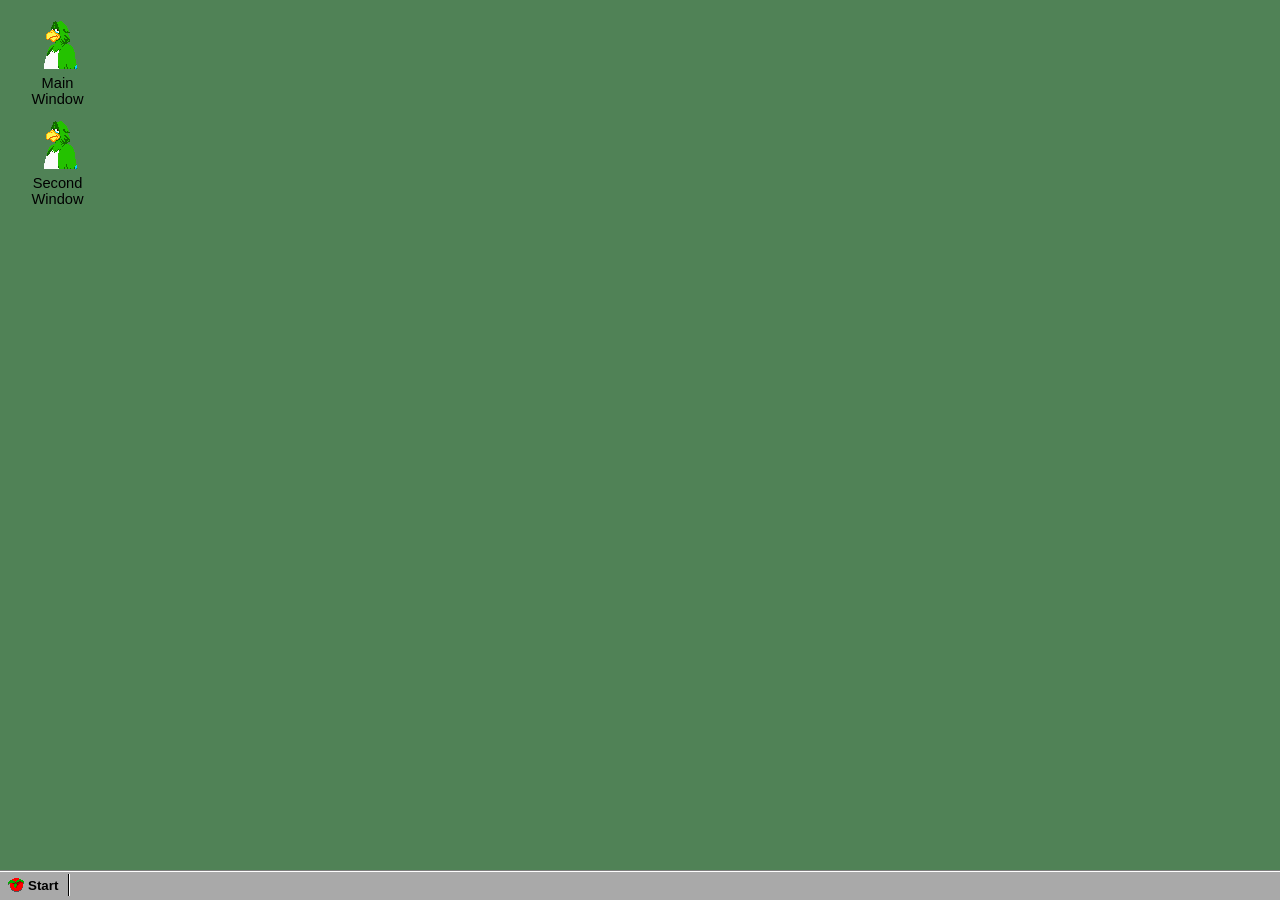
==== winfauxs/index.html @ 599754e9 "Add taskbar and minimize function" ====
<html> 
  <title>Spelling Jungle Tools</title>
  <head>
    <link rel="stylesheet" href="style.css">
    <script type="text/javascript" src="main.js"></script>
  </head>
  <body>
    <div class="icon" id="mainWindowIcon">
      <div class="icon-image"></div>
      <div class="icon-text">Main Window</div>
    </div>
    <div class="icon" id="secondaryWindowIcon">
      <div class="icon-image"></div>
      <div class="icon-text">Second Window</div>
    </div>

    <div class="view-window" id="mainWindow">
      <div class="view-window-border-nw"></div>
      <div class="view-window-border-n"></div>
      <div class="view-window-border-ne"></div>
      <div class="view-window-border-w"></div>
      <div>
        <div class="view-window-title">
          <div class="view-window-title-text"></div>
          <div class="view-window-title-buttons">
            <button type="button" class="view-window-minimize"></button>
            <button type="button" class="view-window-maximize"></button>
            <button type="button" class="view-window-close"></button>
          </div>
        </div>
        <div class="view-window-content">
          Lorem ipsum dolor sit amet
        </div>
      </div>
      <div class="view-window-border-e"></div>
      <div class="view-window-border-sw"></div>
      <div class="view-window-border-s"></div>
      <div class="view-window-border-se"></div>
    </div>

    <div class="view-window" id="secondaryWindow">
      <div class="view-window-border-nw"></div>
      <div class="view-window-border-n"></div>
      <div class="view-window-border-ne"></div>
      <div class="view-window-border-w"></div>
      <div>
        <div class="view-window-title">
          <div class="view-window-title-text"></div>
          <div class="view-window-title-buttons">
            <button type="button" class="view-window-minimize"></button>
            <button type="button" class="view-window-maximize"></button>
            <button type="button" class="view-window-close"></button>
          </div>
        </div>
        <div class="view-window-content">
          No Chrome, this isn't Latin
        </div>
      </div>
      <div class="view-window-border-e"></div>
      <div class="view-window-border-sw"></div>
      <div class="view-window-border-s"></div>
      <div class="view-window-border-se"></div>
    </div>

    <div class="taskbar" id="taskbar">
      <button type="button" class="taskbar-start-button">Start</button>
      <div class="taskbar-separator"></div>
      <div class="taskbar-windows" id="taskbarWindows">
      </div>
    </div>

  </body>
</html>
---- winfauxs/style.css ----
body {
  /*background-color: darkgray;*/
  background-color: rgb(80, 130, 86);
  font-family: Arial, Helvetica, sans-serif;
  font-size: 12pt;
  color: black;
  -webkit-user-select: none;  /* Safari */
  -ms-user-select: none;      /* IE 10, IE 11 */
  user-select: none;
  margin: 0px;
  overflow: hidden;
}

.view-window {
  display: grid;
  grid-template-columns: auto minmax(0, 1fr) auto;
  grid-template-rows: auto minmax(0, 1fr) auto;
  width: 500px;
  height: 250px;
  min-width: 200px;
  min-height: 200px;
  background-color: #E0E0E0;
  position: absolute;
  z-index: 100;
  --xpos: 0;
  --ypos: 0;
  --title: "Default";
  --icon: url("images/icon-placeholder.png");
  transform: translate(
    calc(var(--xpos) * 1px),
    calc(var(--ypos) * 1px)
  );
}

.view-window[state="maximized"] {
  width: calc(100% + 8px) !important;
  height: calc(100% + 8px - 30px) !important;
  transform: translate(-4px, -4px);
}

.view-window-border-nw {
  width: 4px;
  height: 4px;
  background-color: lightgray;
  box-shadow: 0 1px inset white, 1px 0 inset darkgray;
  cursor: nw-resize;
}

.view-window-border-n {
  width: 100%;
  height: 4px;
  background-color: lightgray;
  box-shadow: 0 1px inset white, 0 -1px inset darkgray;
  cursor: n-resize;
}

.view-window-border-ne {
  width: 4px;
  height: 4px;
  background-color: lightgray;
  box-shadow: 0 1px inset white, -1px 0 inset darkgray;
  cursor: ne-resize;
}

.view-window-border-w {
  width: 4px;
  height: 100%;
  background-color: lightgray;
  box-shadow: 1px 0 inset darkgray;
  cursor: w-resize;
}

.view-window-border-e {
  width: 4px;
  height: 100%;
  background-color: lightgray;
  box-shadow: -1px 0 inset darkgray;
  cursor: e-resize;
}

.view-window-border-sw {
  width: 4px;
  height: 4px;
  background-color: lightgray;
  box-shadow: 1px 0 inset darkgray, 0 -1px inset darkgray;
  cursor: sw-resize;
}

.view-window-border-s {
  width: 100%;
  height: 4px;
  background-color: lightgray;
  box-shadow: 0 1px inset white, 0 -1px inset darkgray;
  cursor: s-resize;
}

.view-window-border-se {
  width: 4px;
  height: 4px;
  background-color: lightgray;
  box-shadow: -1px 0 inset darkgray, 0 -1px inset darkgray;
  cursor: se-resize;
}

.view-window-title {
  display: grid;
  grid-template-columns: minmax(0, 1fr) auto auto;
  background-color: #6a8fe4;
  background-image: var(--icon);
  background-repeat: no-repeat;
  background-position-x: 4px;
  background-position-y: center;
  background-size: 16px;
}

.view-window-title[state="active"] {
  background-color: #0050B0;
}

.view-window-title-text {
  color: white;
  font-weight: bold;
  overflow: hidden;
  text-overflow: ellipsis;
  white-space: nowrap;
  font-size: 11pt;
  min-width: 0;
  padding-left: 24px;
  align-self: center;
}

.view-window-title-buttons {
  display: grid;
  grid-template-columns: auto auto auto;
}

.view-window-title-buttons > button {
  padding: 10px;
  border: none;
  aspect-ratio: 1 / 1;
  box-shadow: 0 1px inset white, -1px 0 inset white, 1px 0 inset darkgray, 0 -1px inset darkgray;
}

.view-window-title-buttons > button:active {
  background-color: rgb(199, 199, 199);
  box-shadow: 0 -1px inset gray, 1px 0 inset gray, -1px 0 inset darkgray, 0 1px inset darkgray;
}

.view-window-minimize {
  background-image: url("images/title-button-minimize.png");
  background-repeat: no-repeat;
  background-position: center;
}

.view-window-maximize {
  background-image: url("images/title-button-maximize.png");
  background-repeat: no-repeat;
  background-position: center;
}

.view-window[state="maximized"] .view-window-maximize {
  background-image: url("images/title-button-windowed.png");
}

.view-window-close {
  background-image: url("images/title-button-close.png");
  background-repeat: no-repeat;
  background-position: center;
}

.view-window-content {
  padding: 5px;
}

.icon {
  display: grid;
  grid-template-rows: 50px auto;
  width: 80px;
  position: absolute;
  --xpos: 0;
  --ypos: 0;
  transform: translate(
    calc(var(--xpos) * 1px),
    calc(var(--ypos) * 1px)
  );
}

.icon-image {
  background-image: url("images/icon-placeholder.png");
  background-repeat: no-repeat;
  background-position: center;
  mask-image: url("images/icon-placeholder.png");
  mask-repeat: no-repeat;
  mask-position: center;
}

.icon[state="selected"] > .icon-image {
  background-color: rgba(0, 100, 255, 1);
  background-blend-mode: multiply;
}

.icon-text {
  margin-top: 5px;
  font-size: 11pt;
  max-width: 75px;
  overflow-wrap: break-word;
  text-align: center;
}

.icon[state="selected"] > .icon-text {
  background-color: rgba(0, 100, 255, 1);
  color: white;
  border: 1px dotted white;
}

.taskbar {
  display: flex;
  align-items: center;
  background-color: darkgray;
  box-shadow: 0 1px inset gray, 0 2px inset white;
  position: fixed;
  width: 100%;
  height: 30px;
  gap: 4px;
  bottom: 0;
  left: 0;
  z-index: 200;
}

.taskbar-start-button {
  background-image: url("images/taskbar-start.png");
  background-repeat: no-repeat;
  background-position-x: 4px;
  background-position-y: center;
  padding-left: 24px;
  margin-left: 4px;
  color: black;
  font-family:'Lucida Sans', 'Lucida Sans Regular', 'Lucida Grande', 'Lucida Sans Unicode', Geneva, Verdana, sans-serif;
  text-align: right;
  background-color: darkgray;
  border: none;
  font-weight: bold;
}

.taskbar-start-button:active {
  background-color: rgb(114, 114, 114);
}

.taskbar-separator {
  border-left: 1px solid black;
  border-right: 1px solid white;
  height: 75%;
}

.taskbar-windows {
  display: flex;
  flex: 0 0 0;
  align-items: center;
  gap: 4px;
  height: 100%;
}

.taskbar-view-window {
  background-image: url("images/icon-placeholder.png");
  background-repeat: no-repeat;
  background-position-x: 4px;
  background-position-y: center;
  background-size: 16px;
  padding-left: 24px;
  padding-right: 8px;
  box-shadow: 0 1px inset white, -1px 0 inset white, 1px 0 inset gray, 0 -1px inset gray;
  height: 24px;
  line-height: 24px;
  color: black;
  font-size: 10pt;
  overflow: hidden;
  text-overflow: ellipsis;
  white-space: nowrap;
  min-width: 0;
  width: 200px;
}

.taskbar-view-window[state="active"] {
  box-shadow: 0 -1px inset white, 1px 0 inset white, -1px 0 inset gray, 0 1px inset gray;
  background-color: lightgray;
}

#mainWindow {
  --xpos: 80;
  --ypos: 80;
  --title: "Main Window";
}

#secondaryWindow {
  --xpos: 120;
  --ypos: 120;
  --title: "Secondary Window With A Very, Very Long Title";
}

#mainWindowIcon {
  --xpos: 20;
  --ypos: 20;
}

#secondaryWindowIcon {
  --xpos: 20;
  --ypos: 120;
}
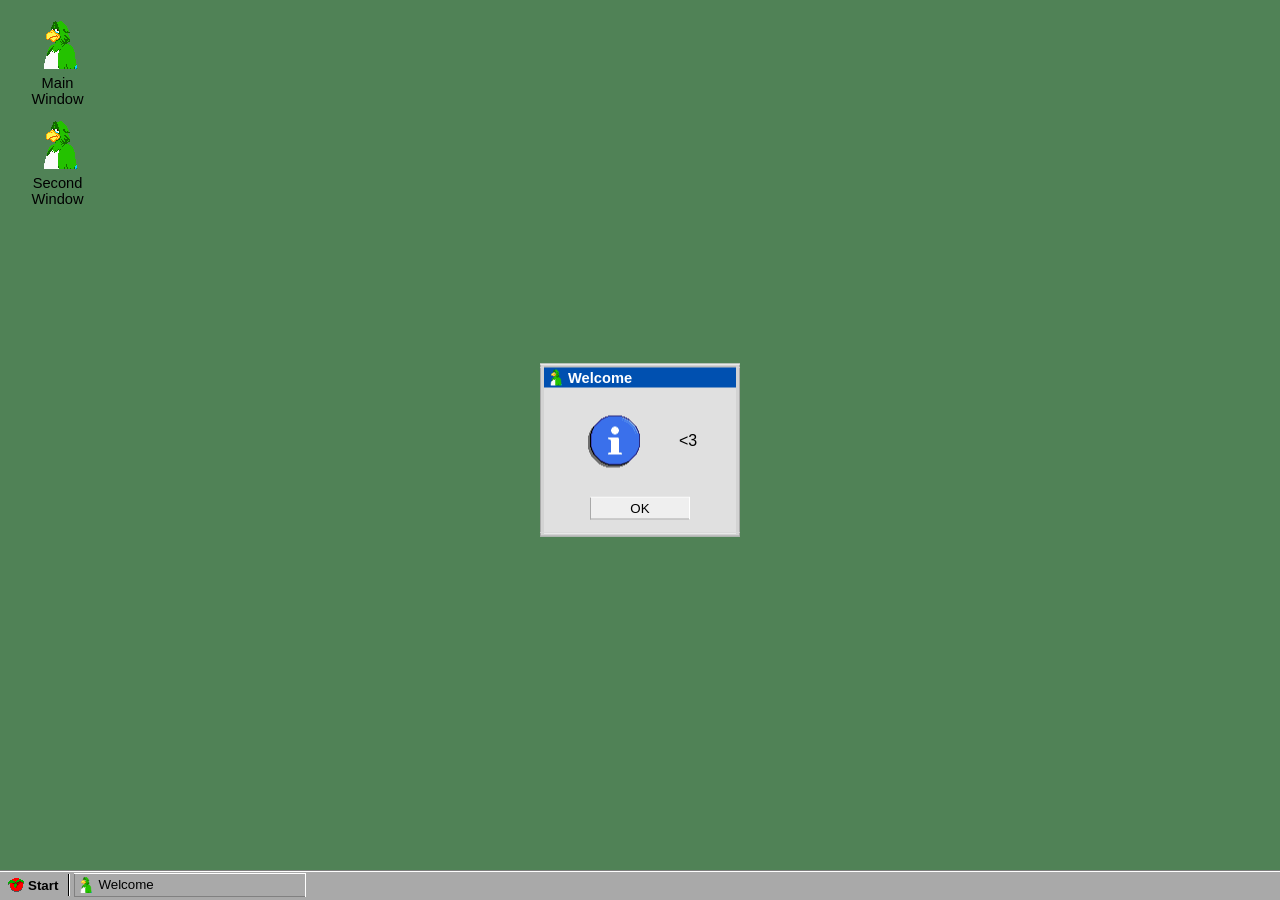
==== commit 58fbb23a: "Add ability to show alert messages" ====
--- a/winfauxs/index.html
+++ b/winfauxs/index.html
@@ -5,6 +5,7 @@
     <script type="text/javascript" src="main.js"></script>
   </head>
   <body>
+
     <div class="icon" id="mainWindowIcon">
       <div class="icon-image"></div>
       <div class="icon-text">Main Window</div>
@@ -14,60 +15,25 @@
       <div class="icon-text">Second Window</div>
     </div>
 
-    <div class="view-window" id="mainWindow">
-      <div class="view-window-border-nw"></div>
-      <div class="view-window-border-n"></div>
-      <div class="view-window-border-ne"></div>
-      <div class="view-window-border-w"></div>
-      <div>
-        <div class="view-window-title">
-          <div class="view-window-title-text"></div>
-          <div class="view-window-title-buttons">
-            <button type="button" class="view-window-minimize"></button>
-            <button type="button" class="view-window-maximize"></button>
-            <button type="button" class="view-window-close"></button>
-          </div>
-        </div>
+    <div class="view-window" id="mainWindow" style="display: none">
+      <div class="view-window-inner">
         <div class="view-window-content">
           Lorem ipsum dolor sit amet
         </div>
       </div>
-      <div class="view-window-border-e"></div>
-      <div class="view-window-border-sw"></div>
-      <div class="view-window-border-s"></div>
-      <div class="view-window-border-se"></div>
     </div>
-
-    <div class="view-window" id="secondaryWindow">
-      <div class="view-window-border-nw"></div>
-      <div class="view-window-border-n"></div>
-      <div class="view-window-border-ne"></div>
-      <div class="view-window-border-w"></div>
-      <div>
-        <div class="view-window-title">
-          <div class="view-window-title-text"></div>
-          <div class="view-window-title-buttons">
-            <button type="button" class="view-window-minimize"></button>
-            <button type="button" class="view-window-maximize"></button>
-            <button type="button" class="view-window-close"></button>
-          </div>
-        </div>
+    <div class="view-window" id="secondaryWindow" style="display: none">
+      <div class="view-window-inner">
         <div class="view-window-content">
           No Chrome, this isn't Latin
         </div>
       </div>
-      <div class="view-window-border-e"></div>
-      <div class="view-window-border-sw"></div>
-      <div class="view-window-border-s"></div>
-      <div class="view-window-border-se"></div>
     </div>
 
     <div class="taskbar" id="taskbar">
       <button type="button" class="taskbar-start-button">Start</button>
       <div class="taskbar-separator"></div>
-      <div class="taskbar-windows" id="taskbarWindows">
-      </div>
+      <div class="taskbar-windows" id="taskbarWindows"></div>
     </div>
-
   </body>
 </html>
--- a/winfauxs/style.css
+++ b/winfauxs/style.css
@@ -15,8 +15,8 @@
   display: grid;
   grid-template-columns: auto minmax(0, 1fr) auto;
   grid-template-rows: auto minmax(0, 1fr) auto;
-  width: 500px;
-  height: 250px;
+  width: auto;
+  height: auto;
   min-width: 200px;
   min-height: 200px;
   background-color: #E0E0E0;
@@ -111,6 +111,7 @@
   background-position-x: 4px;
   background-position-y: center;
   background-size: 16px;
+  min-height: 20px;
 }
 
 .view-window-title[state="active"] {
@@ -170,6 +171,61 @@
 
 .view-window-content {
   padding: 5px;
+}
+
+.view-window-alert {
+  display: grid;
+  align-items: center;
+  justify-content: center;
+  grid-template-rows: auto minmax(0, 1fr);
+}
+
+.view-window-alert-message {
+  display: grid;
+  align-items: center;
+  justify-content: center;
+  grid-template-columns: auto minmax(0, 1fr);
+}
+
+.view-window-alert-message-icon {
+  background-repeat: no-repeat;
+  background-position: center;
+  width: 64px;
+  height: 64px;
+  padding: 16px;
+}
+
+.view-window-alert-message-icon[state="info"] {
+  background-image: url("images/alert-info.png");
+}
+
+.view-window-alert-message-icon[state="warning"] {
+  background-image: url("images/alert-warning.png");
+}
+
+.view-window-alert-message-icon[state="error"] {
+  background-image: url("images/alert-error.png");
+}
+
+.view-window-alert-message-text {
+  padding: 16px;
+}
+
+.view-window-alert-buttons {
+  margin: 0 auto;
+  padding: 8px;
+}
+
+.view-window-alert-buttons > button {
+  border: none;
+  padding: 4px;
+  width: 100px;
+  box-shadow: 0 1px inset white, -1px 0 inset white, 1px 0 inset darkgray, 0 -1px inset darkgray;
+}
+
+.view-window-alert-buttons > button:active {
+  background-color: rgb(199, 199, 199);
+  box-shadow: 0 -1px inset gray, 1px 0 inset gray, -1px 0 inset darkgray, 0 1px inset darkgray;
 }
 
 .icon {
@@ -288,12 +344,14 @@
 #mainWindow {
   --xpos: 80;
   --ypos: 80;
+  width: 500px;
   --title: "Main Window";
 }
 
 #secondaryWindow {
   --xpos: 120;
   --ypos: 120;
+  width: 500px;
   --title: "Secondary Window With A Very, Very Long Title";
 }
 
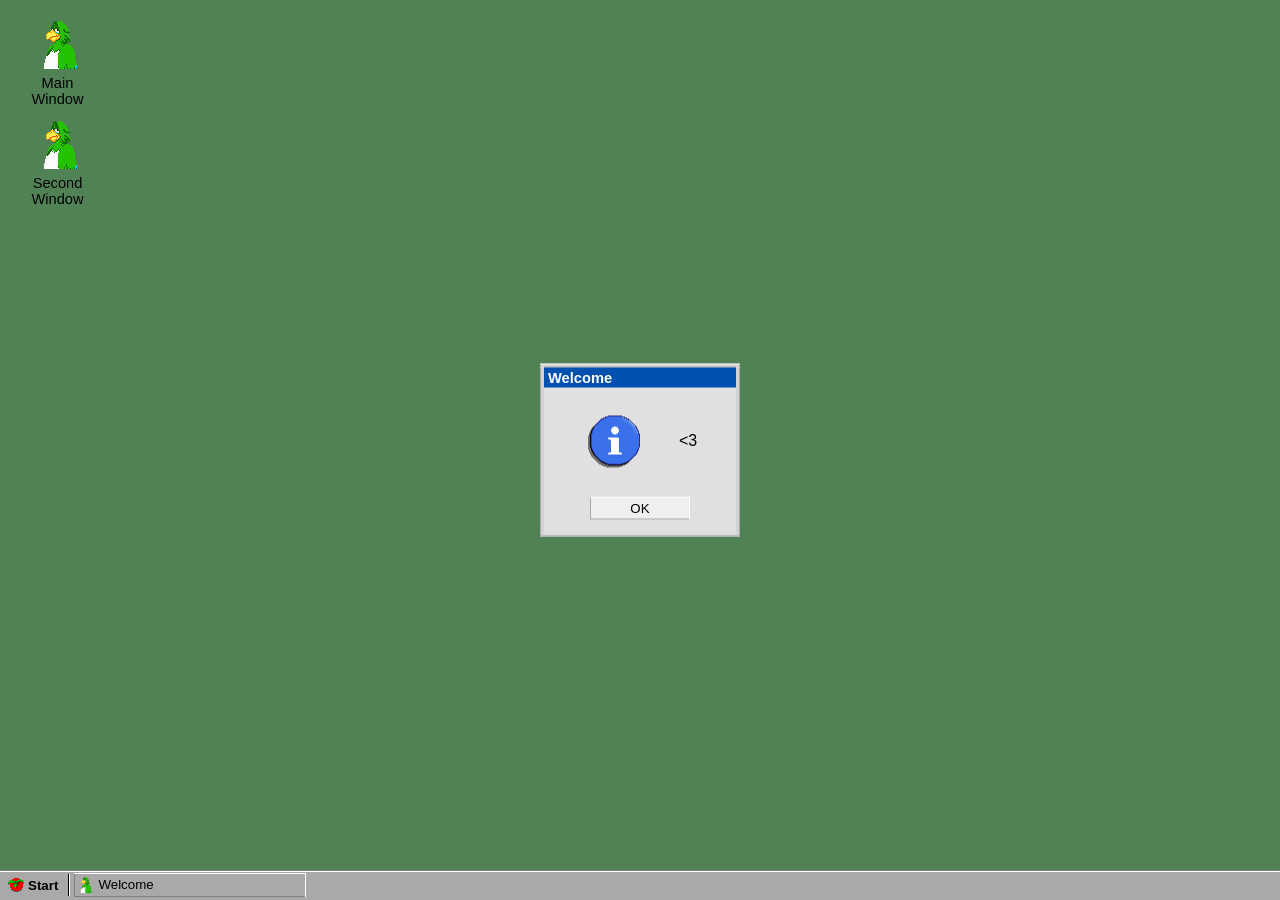
==== commit 23e8b824: "Fix window and icon sorting" ====
--- a/winfauxs/index.html
+++ b/winfauxs/index.html
@@ -5,31 +5,32 @@
     <script type="text/javascript" src="main.js"></script>
   </head>
   <body>
-
-    <div class="icon" id="mainWindowIcon">
-      <div class="icon-image"></div>
-      <div class="icon-text">Main Window</div>
+    <div class="icons">
+      <div class="icon" id="mainWindowIcon">
+        <div class="icon-image"></div>
+        <div class="icon-text">Main Window</div>
+      </div>
+      <div class="icon" id="secondaryWindowIcon">
+        <div class="icon-image"></div>
+        <div class="icon-text">Second Window</div>
+      </div>
     </div>
-    <div class="icon" id="secondaryWindowIcon">
-      <div class="icon-image"></div>
-      <div class="icon-text">Second Window</div>
-    </div>
-
-    <div class="view-window" id="mainWindow" style="display: none">
-      <div class="view-window-inner">
-        <div class="view-window-content">
-          Lorem ipsum dolor sit amet
+    <div class="view-windows">
+      <div class="view-window" id="mainWindow" style="display: none">
+        <div class="view-window-inner">
+          <div class="view-window-content">
+            Lorem ipsum dolor sit amet
+          </div>
+        </div>
+      </div>
+      <div class="view-window" id="secondaryWindow" style="display: none">
+        <div class="view-window-inner">
+          <div class="view-window-content">
+            No Chrome, this isn't Latin
+          </div>
         </div>
       </div>
     </div>
-    <div class="view-window" id="secondaryWindow" style="display: none">
-      <div class="view-window-inner">
-        <div class="view-window-content">
-          No Chrome, this isn't Latin
-        </div>
-      </div>
-    </div>
-
     <div class="taskbar" id="taskbar">
       <button type="button" class="taskbar-start-button">Start</button>
       <div class="taskbar-separator"></div>
--- a/winfauxs/style.css
+++ b/winfauxs/style.css
@@ -25,7 +25,6 @@
   --xpos: 0;
   --ypos: 0;
   --title: "Default";
-  --icon: url("images/icon-placeholder.png");
   transform: translate(
     calc(var(--xpos) * 1px),
     calc(var(--ypos) * 1px)
@@ -126,7 +125,7 @@
   white-space: nowrap;
   font-size: 11pt;
   min-width: 0;
-  padding-left: 24px;
+  padding-left: var(--noIconMargin, 24px);
   align-self: center;
 }
 
@@ -346,6 +345,7 @@
   --ypos: 80;
   width: 500px;
   --title: "Main Window";
+  --icon: url("images/icon-placeholder.png");
 }
 
 #secondaryWindow {
@@ -353,6 +353,7 @@
   --ypos: 120;
   width: 500px;
   --title: "Secondary Window With A Very, Very Long Title";
+  --icon: url("images/icon-placeholder.png");
 }
 
 #mainWindowIcon {
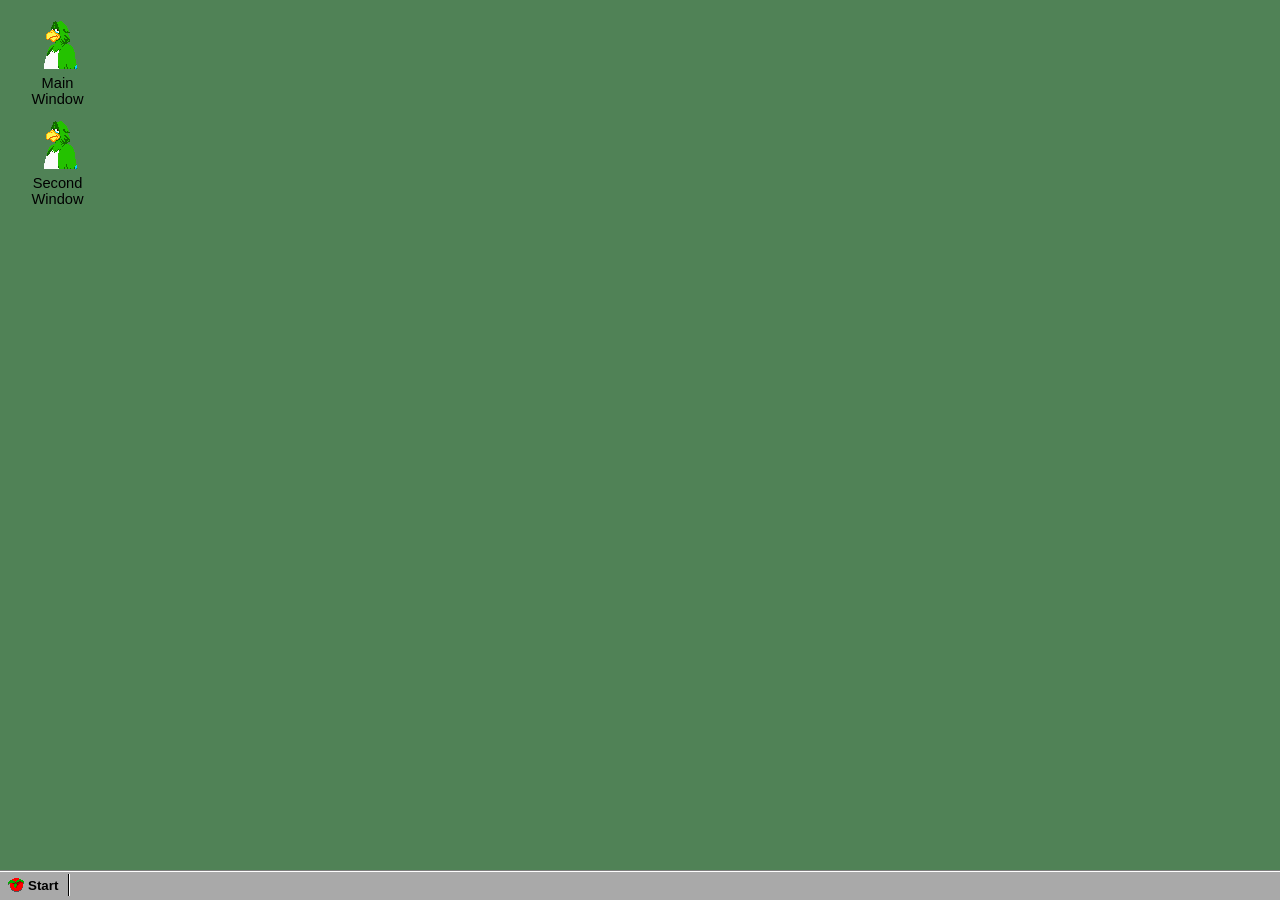
==== commit 03dfca02: "Add start menu" ====
--- a/winfauxs/index.html
+++ b/winfauxs/index.html
@@ -36,5 +36,12 @@
       <div class="taskbar-separator"></div>
       <div class="taskbar-windows" id="taskbarWindows"></div>
     </div>
+    <div class="start-menu">
+      <div class="start-menu-stripe"></div>
+      <div class="start-menu-buttons">
+        <button id="openDll">Open BSTCDRES.DLL...</button>
+        <button id="saveDll" disabled="true">Export BSTCDRES.DLL...</button>
+      </div>
+    </div>
   </body>
 </html>
--- a/winfauxs/style.css
+++ b/winfauxs/style.css
@@ -33,7 +33,7 @@
 
 .view-window[state="maximized"] {
   width: calc(100% + 8px) !important;
-  height: calc(100% + 8px - 30px) !important;
+  height: calc(100% + 8px - 34px) !important;
   transform: translate(-4px, -4px);
 }
 
@@ -219,12 +219,13 @@
   border: none;
   padding: 4px;
   width: 100px;
+  background-color: transparent;
   box-shadow: 0 1px inset white, -1px 0 inset white, 1px 0 inset darkgray, 0 -1px inset darkgray;
 }
 
 .view-window-alert-buttons > button:active {
   background-color: rgb(199, 199, 199);
-  box-shadow: 0 -1px inset gray, 1px 0 inset gray, -1px 0 inset darkgray, 0 1px inset darkgray;
+  box-shadow: 0 -1px inset white, 1px 0 inset white, -1px 0 inset darkgray, 0 1px inset darkgray;
 }
 
 .icon {
@@ -279,7 +280,7 @@
   gap: 4px;
   bottom: 0;
   left: 0;
-  z-index: 200;
+  z-index: 999;
 }
 
 .taskbar-start-button {
@@ -292,7 +293,7 @@
   color: black;
   font-family:'Lucida Sans', 'Lucida Sans Regular', 'Lucida Grande', 'Lucida Sans Unicode', Geneva, Verdana, sans-serif;
   text-align: right;
-  background-color: darkgray;
+  background-color: transparent;
   border: none;
   font-weight: bold;
 }
@@ -340,6 +341,63 @@
   background-color: lightgray;
 }
 
+.start-menu {
+  display: flex;
+  flex-direction: row;
+  background-color: lightgray;
+  position: fixed;
+  bottom: 30px;
+  left: 0;
+  z-index: 998;
+  --height: 0px;
+  box-shadow: 0 1px inset white, -1px 0 inset white, 1px 0 inset gray, 0 -1px inset gray;
+  visibility: hidden;
+}
+
+.start-menu-opened {
+  animation: 0.1s 1 forwards open-start-menu;
+  animation-timing-function: linear;
+  visibility: visible;
+}
+
+.start-menu-stripe {
+  width: 16px;
+  background: linear-gradient(0, navy, lightblue);
+}
+
+.start-menu-buttons {
+  display: flex;
+  flex-direction: column;
+}
+
+.start-menu-buttons > button {
+  font-size: 12pt;
+  font-weight: bold;
+  text-align: left;
+  padding: 16px;
+  width: 100%;
+  border: none;
+  background-color: transparent;
+}
+
+.start-menu-buttons > button:enabled:hover {
+  box-shadow: 0 1px inset white, -1px 0 inset white, 1px 0 inset darkgray, 0 -1px inset darkgray;
+}
+
+.start-menu-buttons > button:enabled:active {
+  background-color: rgb(199, 199, 199);
+  box-shadow: 0 -1px inset white, 1px 0 inset white, -1px 0 inset darkgray, 0 1px inset darkgray;
+}
+
+@keyframes open-start-menu {
+  from {
+    bottom: calc(30px - var(--height));
+  }
+  to {
+    bottom: 30px;
+  }
+}
+
 #mainWindow {
   --xpos: 80;
   --ypos: 80;
